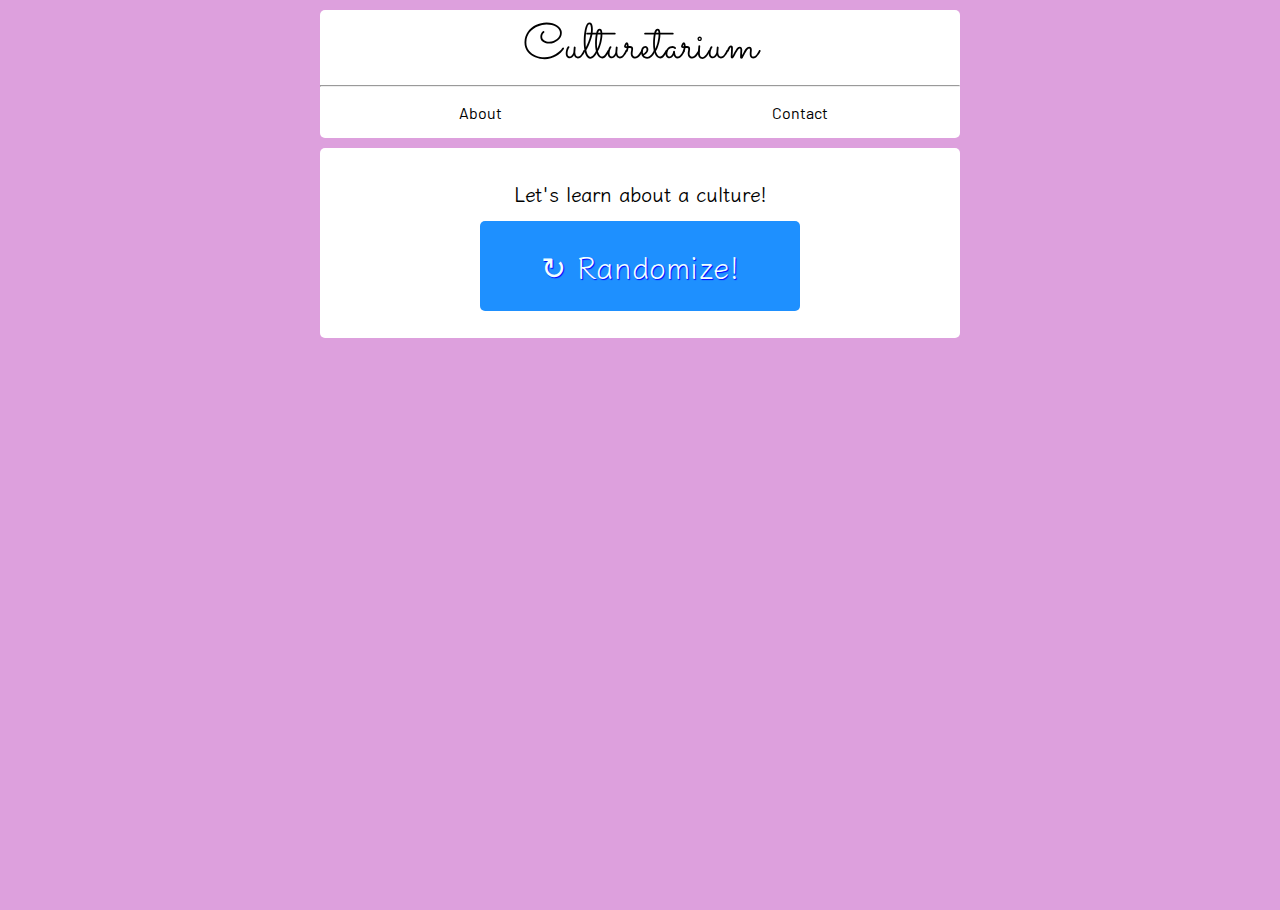
==== index.html @ fc7d7f47 "initial commit" ====
<!DOCTYPE html>
<html lang="en">
<head>
    <meta charset="UTF-8">
    <meta name="viewport" content="width=device-width, initial-scale=1.0">
    <title>Culturetarium</title>
    <link rel="stylesheet" href="styles.css"></link>
</head>
<body>
    <div class="box header">
        <a href=index.html style="color: inherit; text-decoration: inherit;"><p id="title">Culturetarium</p></a>
        <hr id="break">
        <ul>
            <li><a href="about.html">About</a></li>
            <li><a href="contact.html">Contact</a></li>
        </ul>
    </div>
    <div class="box r-container">
        <h1>Let's learn about a culture!</h1>
        <div id="randomize-button" onclick="location.href='randomize.html';">↻ Randomize!</div>
    </div>
</body>
</html>
---- styles.css ----
@import url('https://fonts.googleapis.com/css2?family=Barlow&family=Klee+One&family=Sacramento&display=swap');
html {
    height: 100%;
}

body {
    background-color: plum;
    height: 100%;
    margin: 0;
}

.box {
    background-color: white;
    width: max(300px, 50%);
    margin: auto;
    border-radius: 5px;
    margin-top: 10px;
}

#break {
    margin:0;
    padding:0;
}

#title {
    display:flex;
    font-family: 'Sacramento', cursive;
    font-size: 50px;
    justify-content: center;
    align-items: center;
    margin:0;
    height: 75px;
    padding-bottom:-10px;
}

ul {
    list-style-type: none;
    margin: 0;
    padding: 0;
    overflow: hidden;
}

li {
    float: left;
    width: 50%;
}

li a {
    display: block;
    color:black;
    text-align: center;
    padding: 16px;
    text-decoration: none;
}

li a:hover {
    background-color: grey;
}

.r-container {
    height:20%;
    font-family: 'Klee One', cursive;
    display:flex;
    justify-content: center;
    align-items: center;
    flex-direction: column;
    padding-bottom: 10px;
}


#randomize-button {
    display:flex;
    width: 50%;
    height: 50%;
    background-color: dodgerblue;
    color:azure;
    text-shadow: 1px 1px 1px blue;
    cursor: pointer;
    font-size: 30px;
    text-align: center;
    justify-content: center;
    align-items: center;
    border-radius: 5px;
}

#randomize-button:hover {
    background-color:cornflowerblue;
}

h1 {
    font-size: 20px;
}

.about {
    height:50%;
    padding-bottom: 2%;
}

#about-text, #contact-text {
    font-family: 'Klee One', cursive;
    font-size: small;
    padding: 1%;
}

.contact {
    height: 15%;
}

.header{
    font-family: 'Barlow', sans-serif;
}

.main-randomize {
    height: 50%;
    box-sizing: border-box;
}

#culture-name {
    font-family: 'Klee One', cursive;
    font-weight: bolder;
    padding: 5px;
}

#culture-description {
    font-family: 'Barlow', sans-serif;
    margin:0;
    padding-left: 5px;
}

#culture-url {
    font-family: 'Barlow', sans-serif;
    margin:0;
    padding-left: 5px;
}

#img-url {
    max-width: 90%;
    height: 40%;  
    margin-top:20px;
    padding-left: 5px;
}

#img-source {
    margin: 0;
    padding-left: 5px;
    font-size: 10px;
}
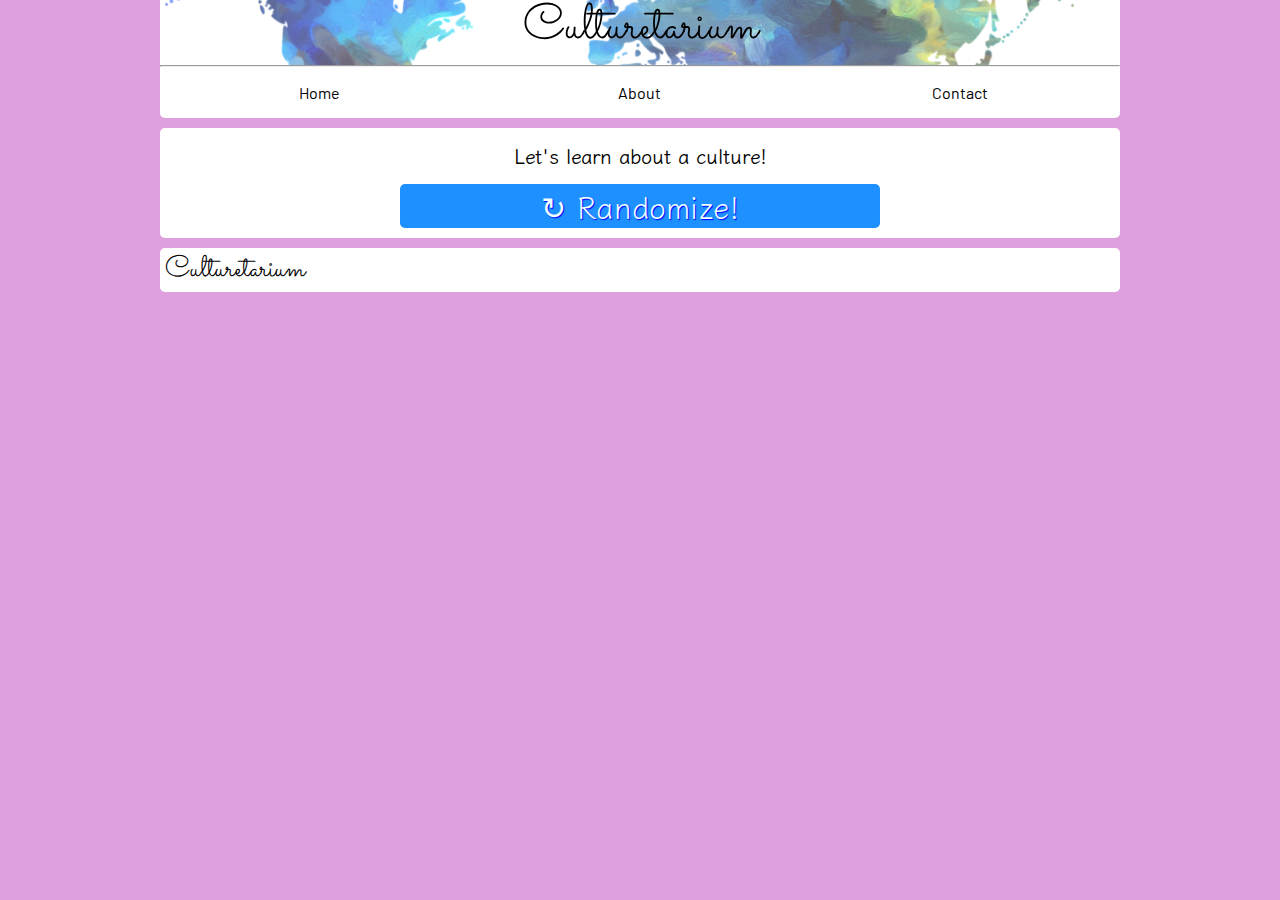
==== commit faa2bf09: "Changing layout of everything" ====
--- a/index.html
+++ b/index.html
@@ -11,6 +11,7 @@
         <a href=index.html style="color: inherit; text-decoration: inherit;"><p id="title">Culturetarium</p></a>
         <hr id="break">
         <ul>
+            <li><a href="index.html">Home</a></li>
             <li><a href="about.html">About</a></li>
             <li><a href="contact.html">Contact</a></li>
         </ul>
@@ -19,5 +20,11 @@
         <h1>Let's learn about a culture!</h1>
         <div id="randomize-button" onclick="location.href='randomize.html';">↻ Randomize!</div>
     </div>
+    <div class="footer-container">
+        <div class="box footer">
+            <div><a id="footer-text" href="index.html">Culturetarium</a></div>
+            <iframe id="github-button" src="https://ghbtns.com/github-btn.html?user=twbs&repo=bootstrap&type=star&size=large&text=false" frameborder="0" scrolling="0" width="50" height="30" title="GitHub"></iframe>
+        </div>
+    </div>
 </body>
 </html>--- a/styles.css
+++ b/styles.css
@@ -1,147 +1,184 @@
-@import url('https://fonts.googleapis.com/css2?family=Barlow&family=Klee+One&family=Sacramento&display=swap');
+@import url("https://fonts.googleapis.com/css2?family=Barlow&family=Klee+One&family=Sacramento&display=swap");
 html {
-    height: 100%;
+  min-height: 100%;
 }
 
 body {
-    background-color: plum;
-    height: 100%;
-    margin: 0;
+  background-color: plum;
+  margin: 0;
+  min-height: 100%;
 }
 
 .box {
-    background-color: white;
-    width: max(300px, 50%);
-    margin: auto;
-    border-radius: 5px;
-    margin-top: 10px;
+  background-color: white;
+  width: max(500px, 75%);
+  margin: auto;
+  border-radius: 5px;
+  margin-top: 10px;
+}
+
+.footer {
+  font-family: "Sacramento", cursive;
+  display: flex;
+  font-size: 30px;
+  justify-content: space-between;
+}
+
+.footer-container {
+  position: flex;
+  bottom: 0%;
+  width: 100%;
+  align-items: flex-end;
+}
+
+#footer-text {
+  margin-left: 5px;
+  color: black;
+  text-decoration: none;
+}
+
+#github-button {
+  margin-top: 8px;
 }
 
 #break {
-    margin:0;
-    padding:0;
+  margin: 0;
+  padding: 0;
 }
 
 #title {
-    display:flex;
-    font-family: 'Sacramento', cursive;
-    font-size: 50px;
-    justify-content: center;
-    align-items: center;
-    margin:0;
-    height: 75px;
-    padding-bottom:-10px;
+  display: flex;
+  font-family: "Sacramento", cursive;
+  font-size: 50px;
+  justify-content: center;
+  align-items: center;
+  margin: 0;
+  height: 75px;
+  padding-bottom: -10px;
+  background-image: url("assets/banner.png");
+  background-size: 100%;
+  background-position-y: 30%;
 }
 
 ul {
-    list-style-type: none;
-    margin: 0;
-    padding: 0;
-    overflow: hidden;
+  list-style-type: none;
+  margin: 0;
+  padding: 0;
+  overflow: hidden;
 }
 
 li {
-    float: left;
-    width: 50%;
+  float: left;
+  width: 33.33%;
 }
 
 li a {
-    display: block;
-    color:black;
-    text-align: center;
-    padding: 16px;
-    text-decoration: none;
+  display: block;
+  color: black;
+  text-align: center;
+  padding: 16px;
+  text-decoration: none;
 }
 
 li a:hover {
-    background-color: grey;
+  animation: appear 0.15s forwards;
 }
 
 .r-container {
-    height:20%;
-    font-family: 'Klee One', cursive;
-    display:flex;
-    justify-content: center;
-    align-items: center;
-    flex-direction: column;
-    padding-bottom: 10px;
+  height: 20%;
+  font-family: "Klee One", cursive;
+  display: flex;
+  justify-content: center;
+  align-items: center;
+  flex-direction: column;
+  padding-bottom: 10px;
 }
 
-
 #randomize-button {
-    display:flex;
-    width: 50%;
-    height: 50%;
-    background-color: dodgerblue;
-    color:azure;
-    text-shadow: 1px 1px 1px blue;
-    cursor: pointer;
-    font-size: 30px;
-    text-align: center;
-    justify-content: center;
-    align-items: center;
-    border-radius: 5px;
+  display: flex;
+  width: 50%;
+  height: 50%;
+  background-color: dodgerblue;
+  color: azure;
+  text-shadow: 1px 1px 1px blue;
+  cursor: pointer;
+  font-size: 30px;
+  text-align: center;
+  justify-content: center;
+  align-items: center;
+  border-radius: 5px;
 }
 
 #randomize-button:hover {
-    background-color:cornflowerblue;
+  background-color: cornflowerblue;
 }
 
 h1 {
-    font-size: 20px;
+  font-size: 20px;
 }
 
 .about {
-    height:50%;
-    padding-bottom: 2%;
+  height: 50%;
+  padding-bottom: 2%;
 }
 
-#about-text, #contact-text {
-    font-family: 'Klee One', cursive;
-    font-size: small;
-    padding: 1%;
+#about-text,
+#contact-text {
+  font-family: "Klee One", cursive;
+  font-size: small;
+  padding: 1%;
 }
 
 .contact {
-    height: 15%;
+  height: 15%;
 }
 
-.header{
-    font-family: 'Barlow', sans-serif;
+.header {
+  font-family: "Barlow", sans-serif;
+  margin-top: -10px;
 }
 
 .main-randomize {
-    height: 50%;
-    box-sizing: border-box;
+  height: 50%;
+  box-sizing: border-box;
 }
 
 #culture-name {
-    font-family: 'Klee One', cursive;
-    font-weight: bolder;
-    padding: 5px;
+  font-family: "Klee One", cursive;
+  font-weight: bolder;
+  padding: 5px;
 }
 
 #culture-description {
-    font-family: 'Barlow', sans-serif;
-    margin:0;
-    padding-left: 5px;
+  font-family: "Barlow", sans-serif;
+  margin: 0;
+  padding-left: 5px;
 }
 
 #culture-url {
-    font-family: 'Barlow', sans-serif;
-    margin:0;
-    padding-left: 5px;
+  font-family: "Barlow", sans-serif;
+  margin: 0;
+  padding-left: 5px;
 }
 
 #img-url {
-    max-width: 90%;
-    height: 40%;  
-    margin-top:20px;
-    padding-left: 5px;
+  max-width: 500px;
+  height: 40%;
+  margin-top: 20px;
+  padding-left: 5px;
 }
 
 #img-source {
-    margin: 0;
-    padding-left: 5px;
-    font-size: 10px;
-}+  margin: 0;
+  padding-left: 5px;
+  font-size: 10px;
+}
+
+@keyframes appear {
+  0% {
+  }
+
+  100% {
+    background-color: gray;
+  }
+}
